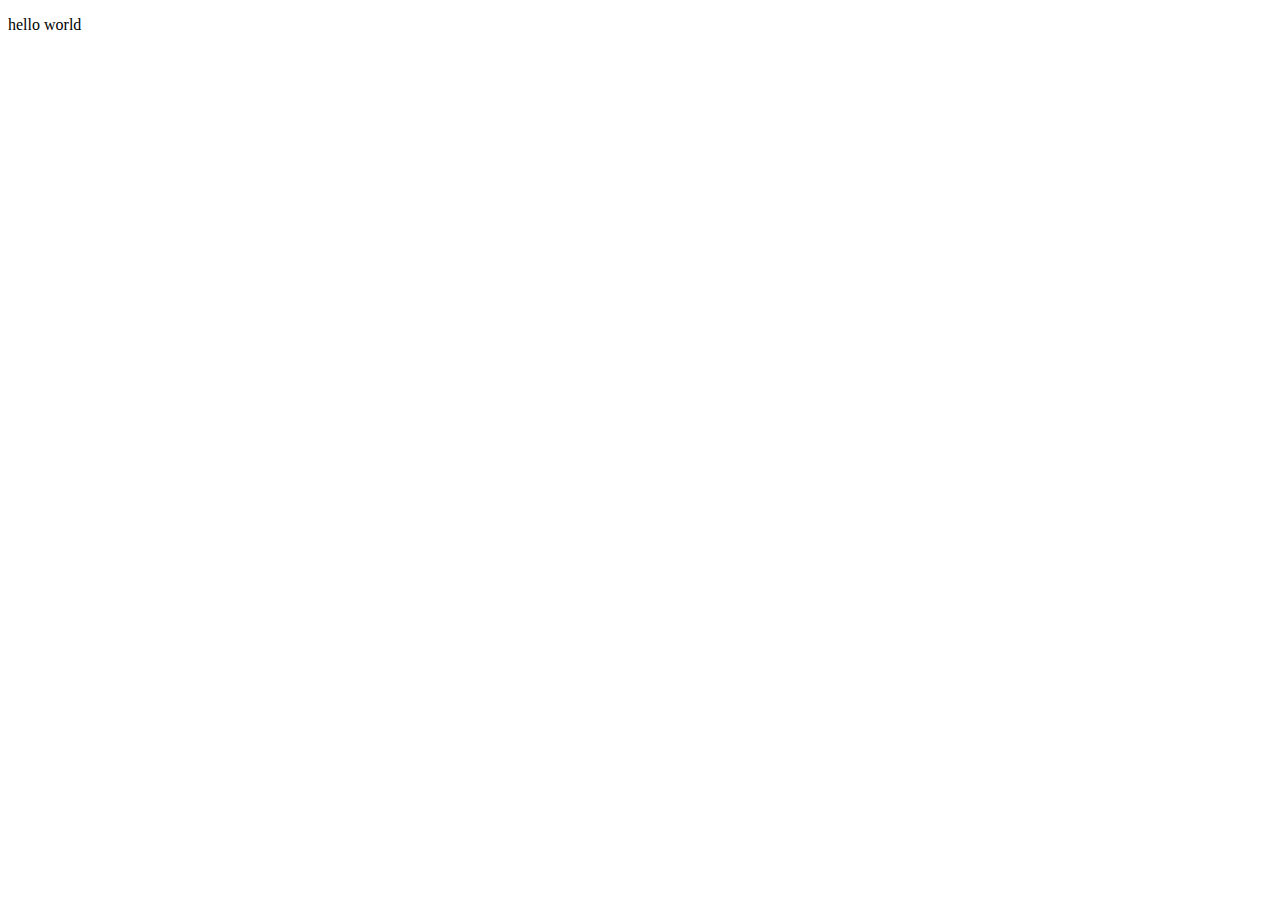
==== index.html @ 1c7f5418 "<p>hello world</p>" ====
<!doctype html>
<html lang="en">

<head>
    <meta charset="utf-8">
    <meta name="viewport" content="width=device-width,initial-scale=1">
    <title>Title</title>
    <link href="/static/css/my.css" rel="stylesheet">
</head>

<body>
    <div id="root"></div>
    <p>hello world</p>
</body>

</html>

<script src="/static/js/my.js"></script>
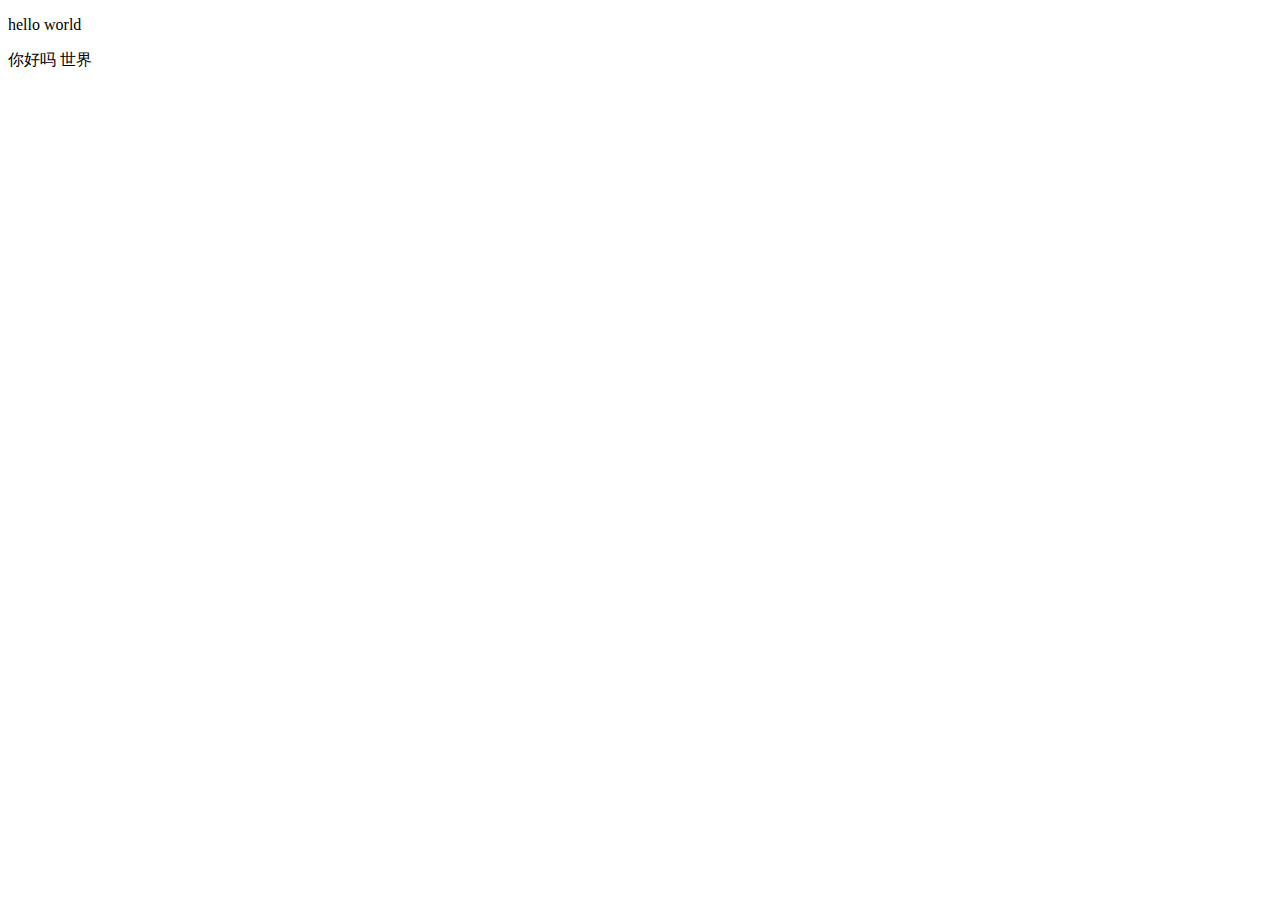
==== commit d8dd80b9: "你好吗 世界" ====
--- a/index.html
+++ b/index.html
@@ -11,6 +11,8 @@
 <body>
     <div id="root"></div>
     <p>hello world</p>
+    <p>你好吗 世界</p>
+
 </body>
 
 </html>
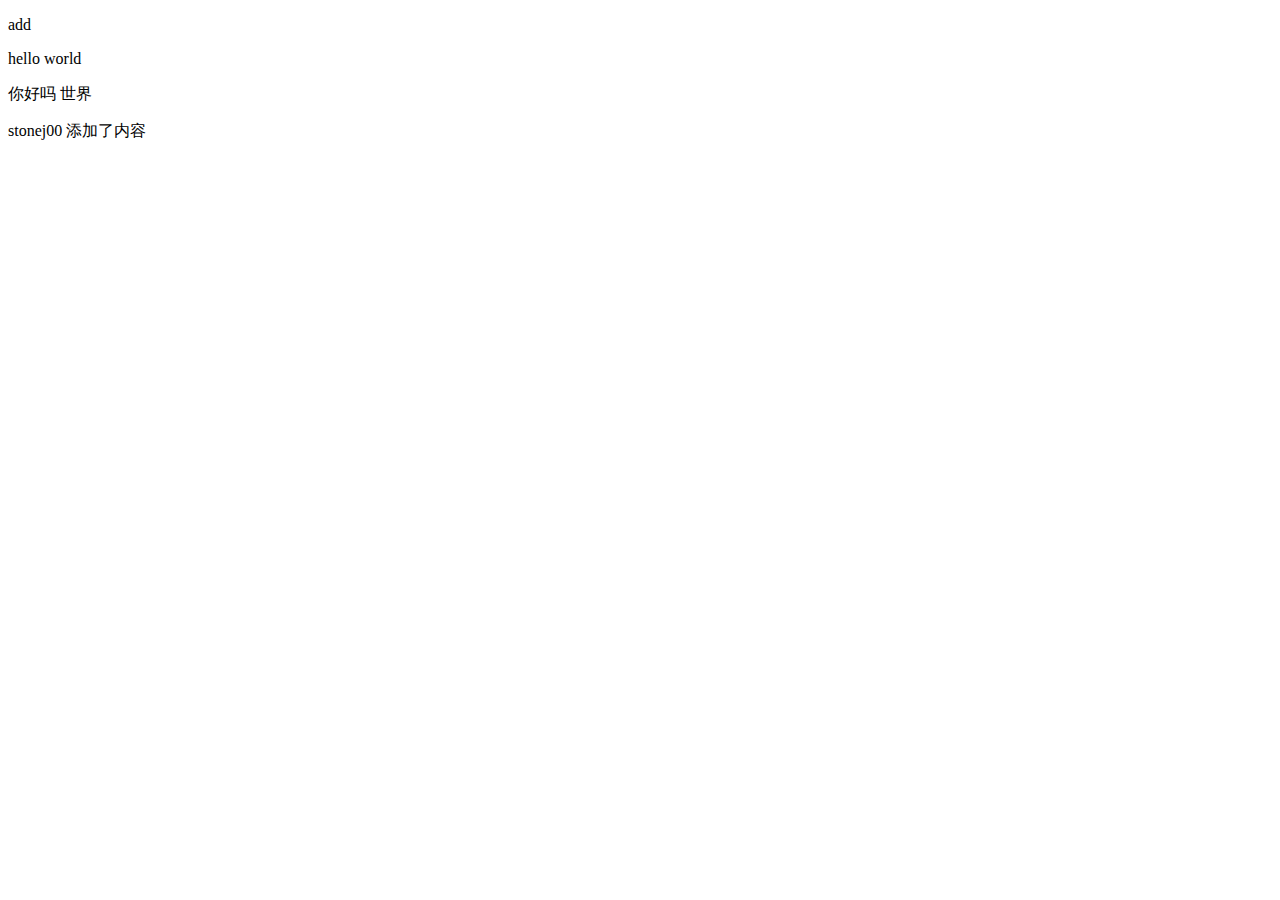
==== commit 548706b2: "default commit message" ====
--- a/index.html
+++ b/index.html
@@ -1,19 +1,21 @@
 <!doctype html>
 <html lang="en">
 
-<head>
-    <meta charset="utf-8">
-    <meta name="viewport" content="width=device-width,initial-scale=1">
-    <title>Title</title>
-    <link href="/static/css/my.css" rel="stylesheet">
-</head>
+    <head>
+        <meta charset="utf-8">
+        <meta name="viewport" content="width=device-width,initial-scale=1">
+        <title>Title</title>
+        <link href="/static/css/my.css" rel="stylesheet">
+    </head>
 
-<body>
-    <div id="root"></div>
-    <p>hello world</p>
-    <p>你好吗 世界</p>
+    <body>
+        <div id="root"></div>
+        <p>add</p>
+        <p>hello world</p>
+        <p>你好吗 世界</p>
+        <p>stonej00 添加了内容</p>
 
-</body>
+    </body>
 
 </html>
 
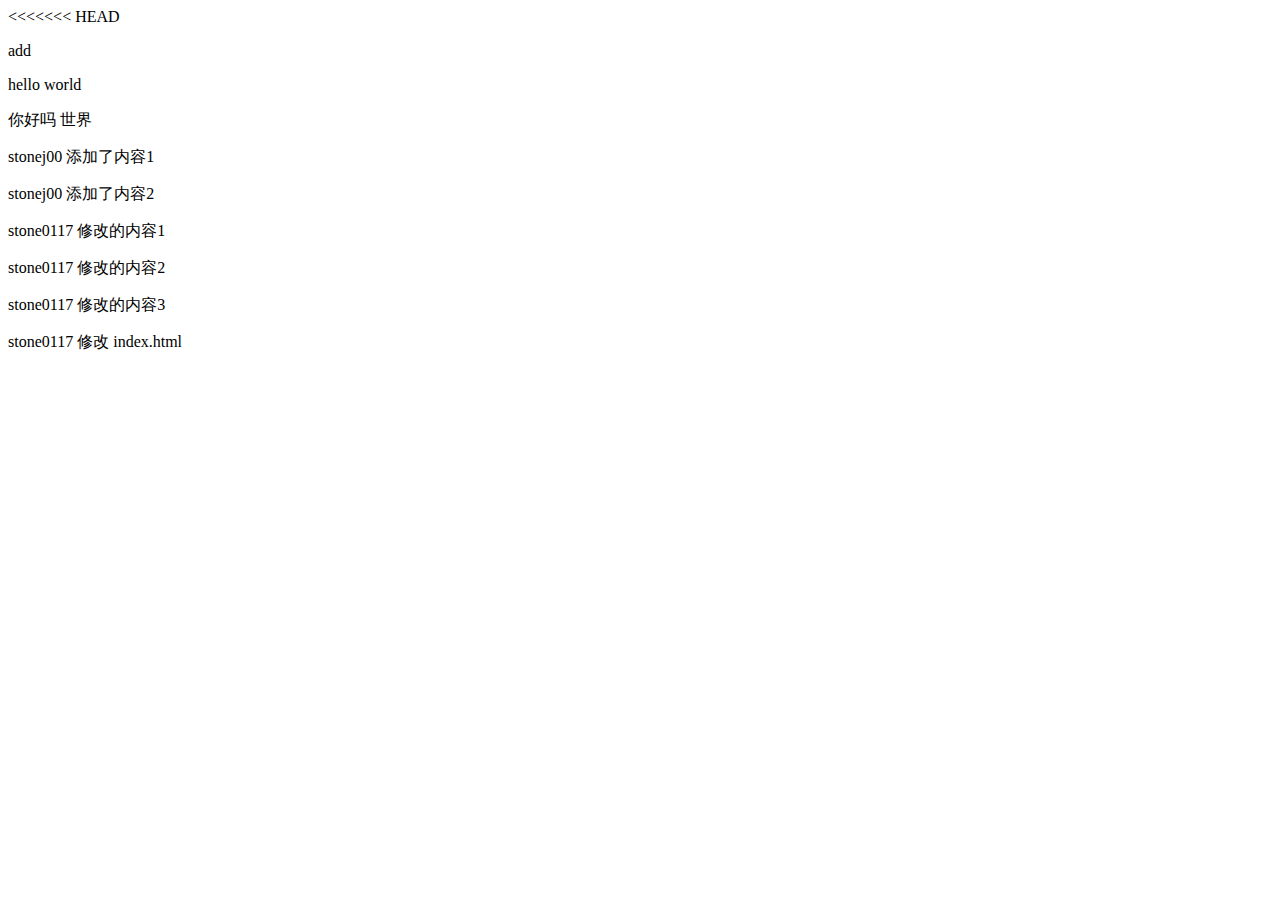
==== commit 760d9ee0: "2019-02-03 02:52:22 stone0117 修改 index.html" ====
--- a/index.html
+++ b/index.html
@@ -1,11 +1,10 @@
 <!doctype html>
 <html lang="en">
-
-    <head>
-        <meta charset="utf-8">
-        <meta name="viewport" content="width=device-width,initial-scale=1">
-        <title>Title</title>
-        <link href="/static/css/my.css" rel="stylesheet">
+<<<<<<< HEAD <head>
+    <meta charset="utf-8">
+    <meta name="viewport" content="width=device-width,initial-scale=1">
+    <title>Title</title>
+    <link href="/static/css/my.css" rel="stylesheet">
     </head>
 
     <body>
@@ -13,10 +12,14 @@
         <p>add</p>
         <p>hello world</p>
         <p>你好吗 世界</p>
-        <p>stonej00 添加了内容</p>
+        <p>stonej00 添加了内容1</p>
+        <p>stonej00 添加了内容2</p>
+        <p>stone0117 修改的内容1</p>
+        <p>stone0117 修改的内容2</p>
+        <p>stone0117 修改的内容3</p>
 
+        <div class="one">stone0117 修改 index.html</div>
     </body>
 
 </html>
-
-<script src="/static/js/my.js"></script>
+<script src="/static/js/my.js"></script>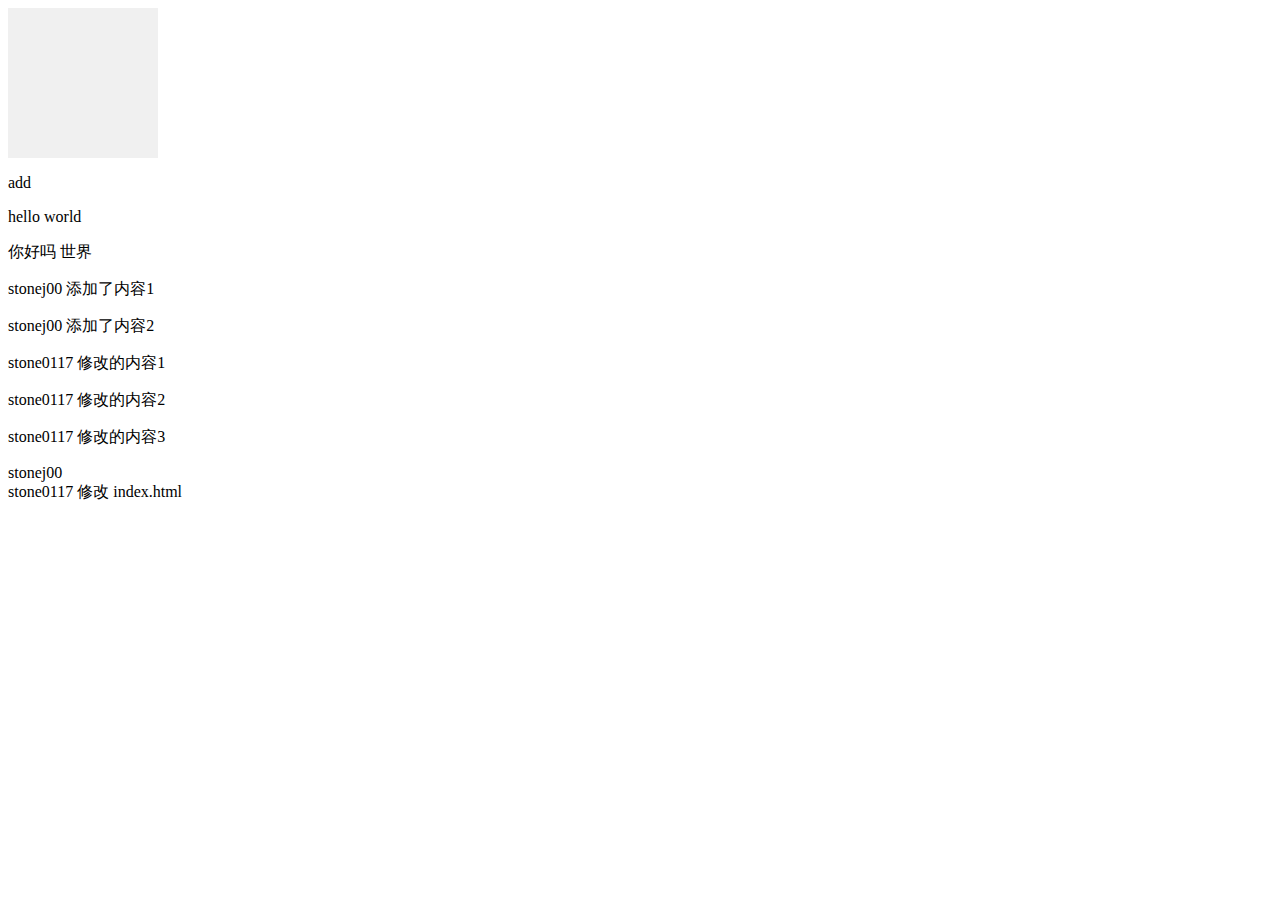
==== commit 93fa464f: "2019-02-03 05:07:22 change multi file" ====
--- a/index.html
+++ b/index.html
@@ -1,25 +1,26 @@
 <!doctype html>
 <html lang="en">
-<<<<<<< HEAD <head>
+
+<head>
     <meta charset="utf-8">
     <meta name="viewport" content="width=device-width,initial-scale=1">
     <title>Title</title>
     <link href="/static/css/my.css" rel="stylesheet">
-    </head>
-
-    <body>
-        <div id="root"></div>
-        <p>add</p>
-        <p>hello world</p>
-        <p>你好吗 世界</p>
-        <p>stonej00 添加了内容1</p>
-        <p>stonej00 添加了内容2</p>
-        <p>stone0117 修改的内容1</p>
-        <p>stone0117 修改的内容2</p>
-        <p>stone0117 修改的内容3</p>
-
-        <div class="one">stone0117 修改 index.html</div>
-    </body>
+</head>
+<!-- 注释测试 -->
+<body>
+    <div id="root"></div>
+    <p>add</p>
+    <p>hello world</p>
+    <p>你好吗 世界</p>
+    <p>stonej00 添加了内容1</p>
+    <p>stonej00 添加了内容2</p>
+    <p>stone0117 修改的内容1</p>
+    <p>stone0117 修改的内容2</p>
+    <p>stone0117 修改的内容3</p>
+    <div class="box">stonej00</div>
+    <div class="one">stone0117 修改 index.html</div>
+</body>
 
 </html>
 <script src="/static/js/my.js"></script>--- a/static/css/my.css
+++ b/static/css/my.css
@@ -0,0 +1,15 @@
+#root{
+	width: 150px;
+	height: 150px;
+	background-color: #f0f0f0;
+}
+
+.mm{
+  width            : 150px;
+  height           : 150px;
+  background-color : #FFE4B5;
+  box-shadow       : 0 0 0 1px #000 inset;
+}
+
+
+
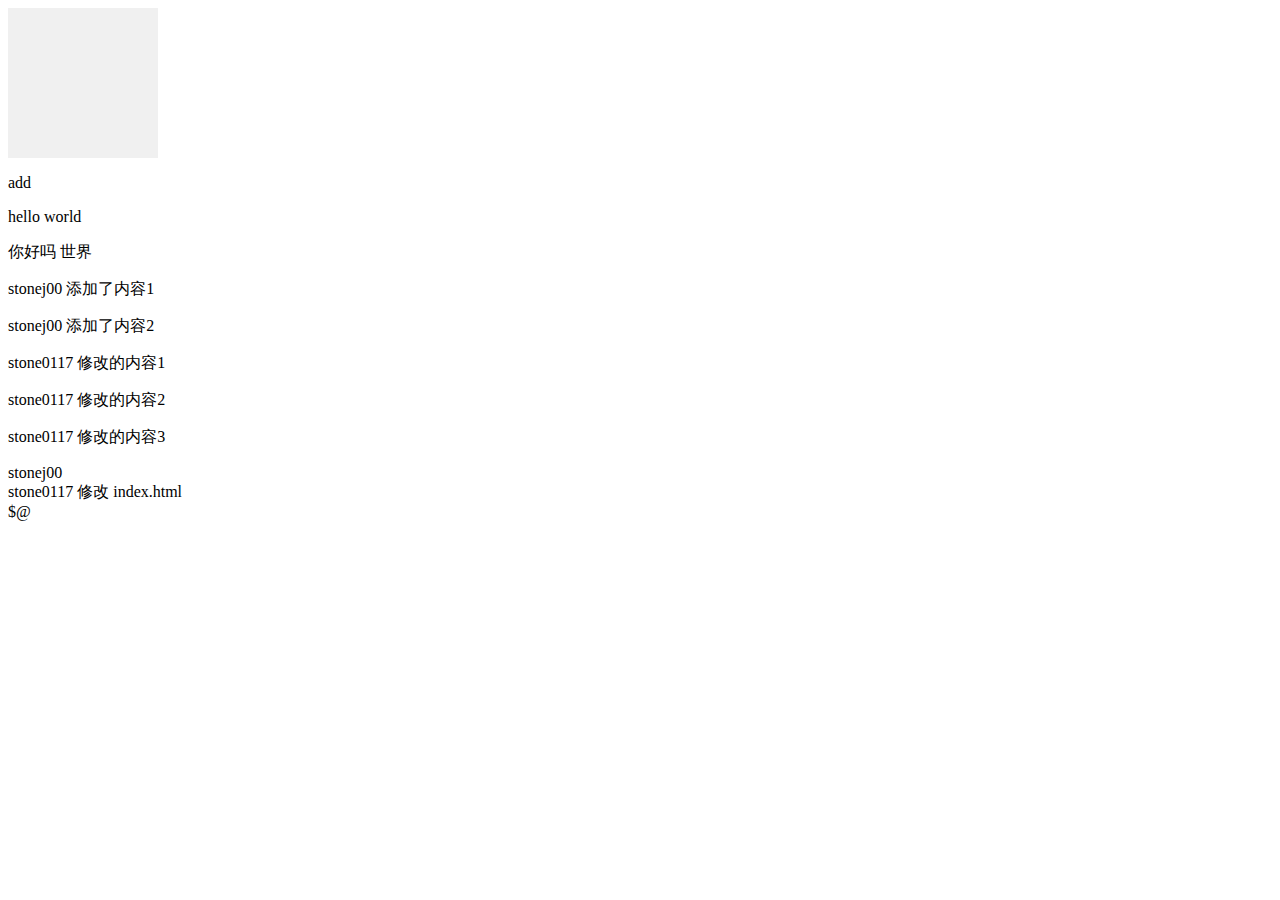
==== commit f4e1c2d6: "2019-02-03 05:09:14 hello world stone" ====
--- a/index.html
+++ b/index.html
@@ -20,6 +20,8 @@
     <p>stone0117 修改的内容3</p>
     <div class="box">stonej00</div>
     <div class="one">stone0117 修改 index.html</div>
+    <div class="one">$@</div>
+
 </body>
 
 </html>
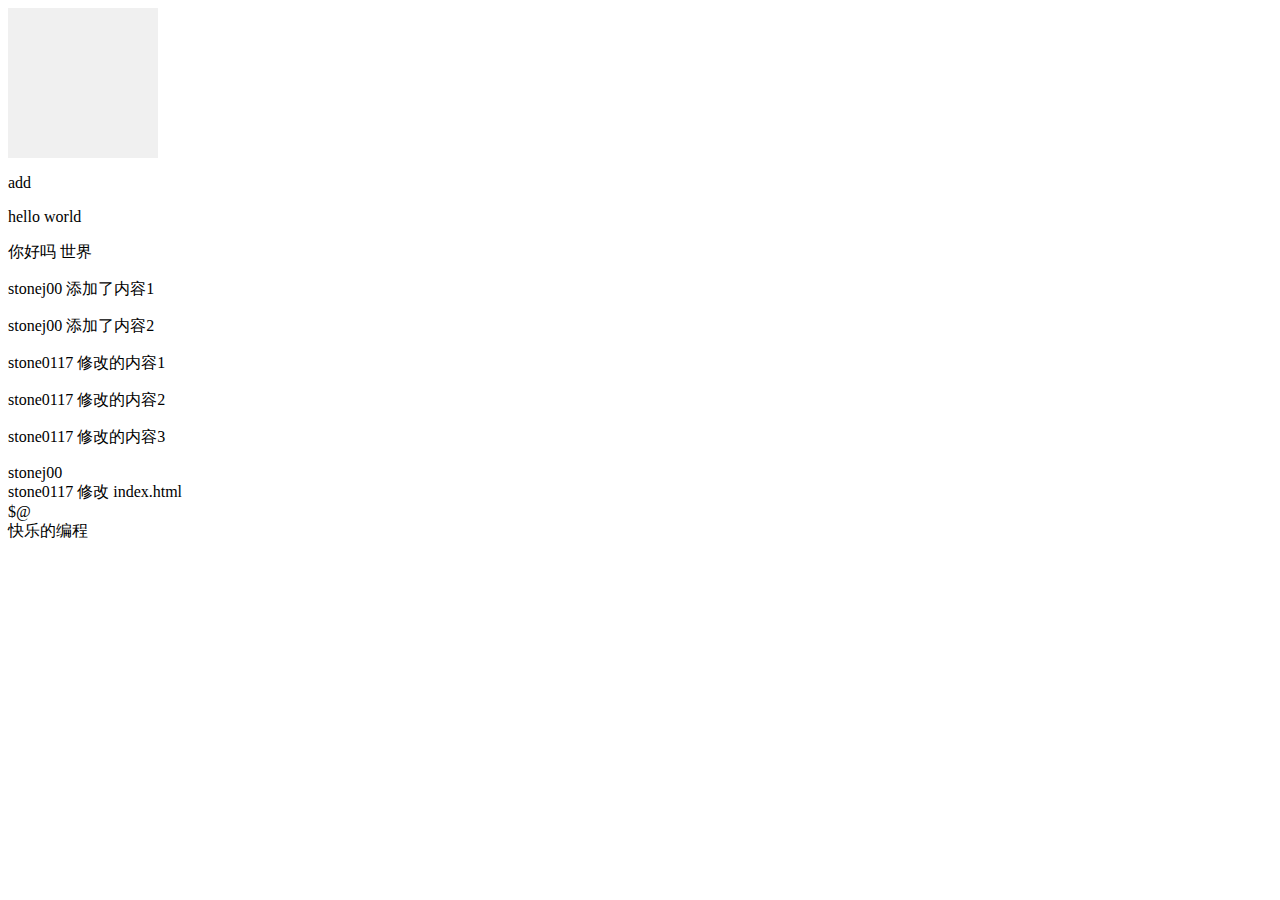
==== commit 10f048bf: "2019-02-03 05:14:04 快乐的编程" ====
--- a/index.html
+++ b/index.html
@@ -21,6 +21,7 @@
     <div class="box">stonej00</div>
     <div class="one">stone0117 修改 index.html</div>
     <div class="one">$@</div>
+    <div class="one">快乐的编程</div>
 
 </body>
 
